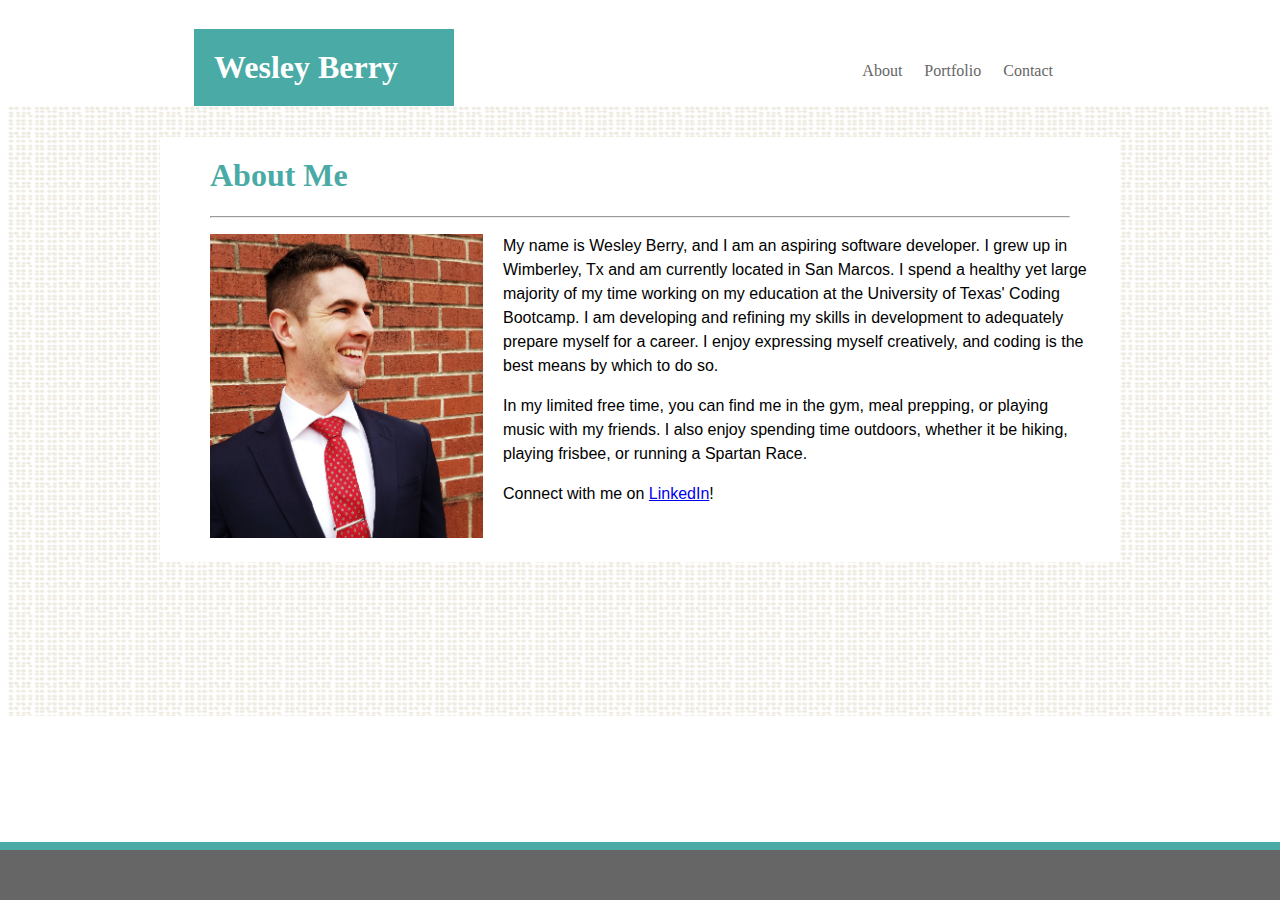
==== index.html @ 76d95b9a "First submission" ====
<!DOCTYPE html>
<html lang="en">

<head>
    <link rel="stylesheet" type="text/css" href="assets/css/style.css">
    <title>Wesley Berry's Portfolio</title>
</head>
<body>
    <div class="headermain">
            <h1 class="titlemain" style="float:left;">
                Wesley Berry</h1>
            <div class="header2">
                <a href="index.html" class="forbutton2">About</a>
                <a href="portfolio.html" class="forbutton2">Portfolio</a>
                <a href="contact.html" class="forbutton2">Contact</a>
            </div>
        </div>
    <div class="mainbody">
        <div class="container">
            <h1 class="aboutme">About Me</h1>
            <hr class="bar">
            <div class="diver">
                <img src="assets/images/picofme2.jpg" alt="You are missing out on a picture of me" style="float:left; width: 30%; height: 30%;
                padding-right: 20px; padding-bottom: 20px;">
                <p class="pstyle">My name is Wesley Berry, and I am an aspiring software developer. I grew up in
                    Wimberley, Tx and am currently located in San Marcos.
                    I spend a healthy yet large majority of my time working on my education at the University of Texas'
                    Coding Bootcamp. I am developing and refining my skills
                    in development to adequately prepare myself for a career. I enjoy expressing myself creatively, and
                    coding
                    is the best means by which to do so.
                </p>
                <p class="pstyle">In my limited free time, you can find me in the gym, meal prepping, or playing music
                    with my friends.
                    I also enjoy spending time outdoors, whether it be hiking, playing frisbee, or running a Spartan
                    Race.
                </p>
                <p class="pstyle">Connect with me on <a href="https://www.linkedin.com/in/wesley-berry-89742317a"
                    target="_blank">LinkedIn</a>!</p>
            </div>
        </div>
    </div>
    <div class="footerdata">
        <p></p>
    </div>
</body>
</html>
---- assets/css/style.css ----
.titlemain {
    color:white;
    background-color:#4aaaa5;
    border-color:#cccccc;
    font-family: 'Georgia', Times, 'Times New Roman', serif;
    padding: 20px;
    width: 220px;
    margin-left: 186px;
}

.special {
    color:#777777;
}

.diver {
    padding-top: 0px;
    padding-left: 50px;
    padding-left: 50px;
    padding-bottom: 20px;
    color: #dddddd;
    background-color: #ffffff;
}

.aboutme {
    color: #4aaaa5;
    margin-left: 50px;
    padding-top: 20px;
}

.mainbody {
    padding-top: 10px;
    background-image: url("../images/dynamic-style/dynamic-style.png");
    height: 600px;
}

.mainbodycontact {
    padding-top: 10px;
    background-image: url("../images/dynamic-style/dynamic-style.png");
    height: 600px;
}

.mainbodyport {
    padding-top: 10px;
    background-image: url("../images/dynamic-style/dynamic-style.png");
    height: 1100px;
}

.container {
    background-color: white;
    width: 960px;
    padding-bottom: 20px;
    margin-bottom: auto;
    margin-left: auto;
    margin-right: auto;
}

.footerdata {
    position: fixed;
    left: 0;
    bottom: 0;
    width: 100%;
    height: 50px;
    background-color: #666666;
    text-align: center;
    border-top: 8px;
    border-top-width: 100%;
    border-top-style: solid;
    border-color: #4aaaa5;
}

.bar {
    color: #666666;
    margin-left: 50px;
    margin-right: 50px;
}

.pstyle {
    color: black;
    padding-right: 30px;
    line-height: 1.5;
    font-family: 'Arial', 'Helvetica Neue', Helvetica, sans-serif;
}

.header2 {
    float: right;
    display: inline;
    margin-top: 50px;
    margin-right: 190px;
    padding-right: 20px;
}

.headermain {
    background-color: white;
    height: 98px;
    width: 100%;
}

.forbutton {
    color: white;
    background-color: #4aaaa5;
    width: 150px;
    height: 50px;
}

.forinput {
    padding-top: 10px;
    color: black;
    line-height: 2;
}

.forbutton2 {
    background-color: white;
    border: none;
    color: #666666;
    padding-bottom: 5px;
    padding-left: 7px;
    padding-right: 7px;
    text-align: center;
    text-decoration: none;
    display: inline-block;
    margin: 4px 2px;
    cursor: pointer;
}

.portimg {
    height: 28%;
    width: 28%;
    padding-left: 50px;
    margin-bottom: 20px;
    margin-top: 20px;
    margin-right: 20px;
}

.centeranimal {
    transform: translate(-49%, -200%);
    font-size: 24px;
    color:white;
    background-color: #4aaaa5;
    width: 270px;
    height: 30px;
    text-align: center;
    padding-top: 5px;
    margin-left: 182px;

}

.firstrow {
    display: grid;
    justify-content: start;
    grid-template-columns: 300px 300px;
    grid-template-rows: 300px 300px;
}
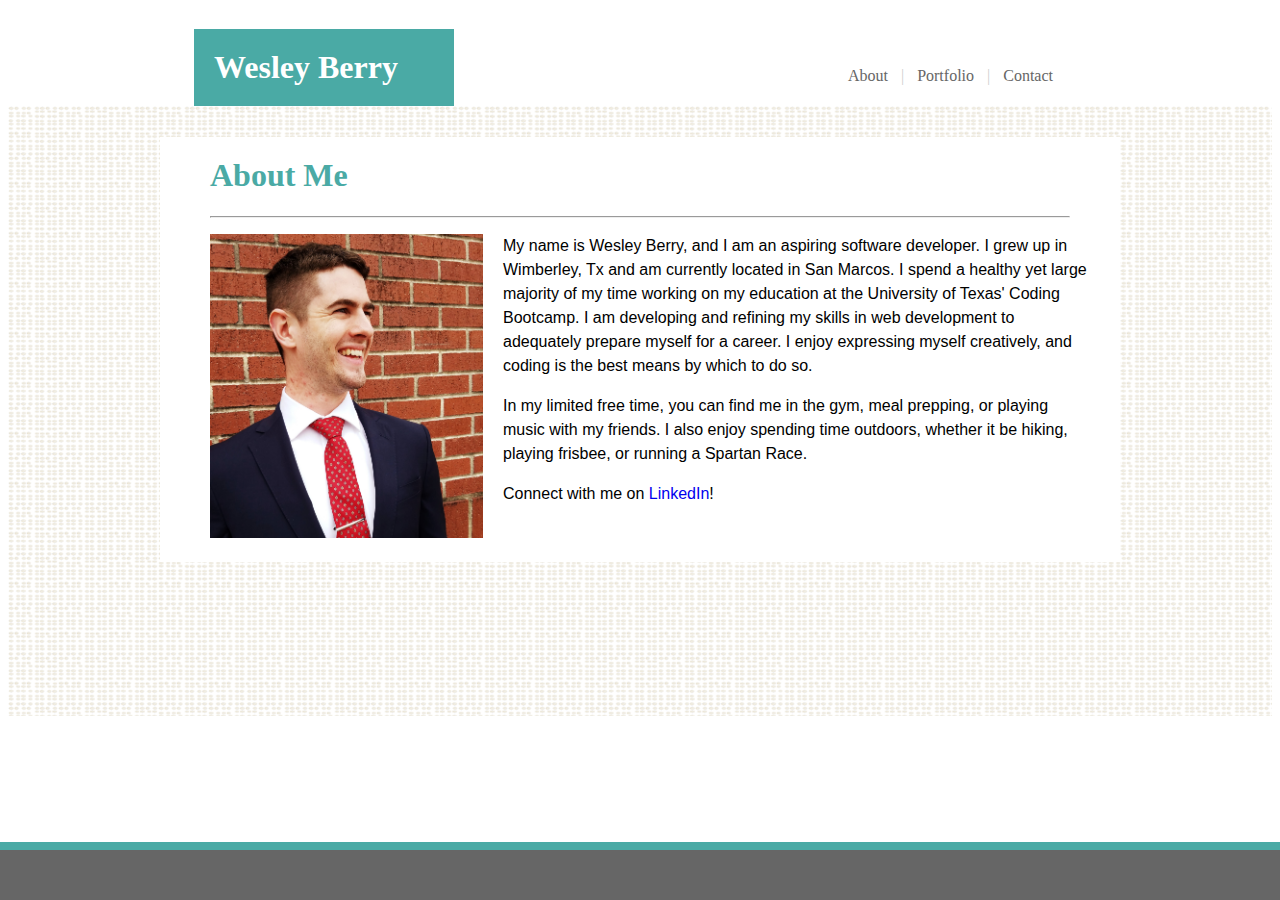
==== commit 1f4ea35d: "fourth submission" ====
--- a/index.html
+++ b/index.html
@@ -11,7 +11,9 @@
                 Wesley Berry</h1>
             <div class="header2">
                 <a href="index.html" class="forbutton2">About</a>
+                <span style="color: #cfcfcf;">|</span>
                 <a href="portfolio.html" class="forbutton2">Portfolio</a>
+                <span style="color: #cfcfcf;">|</span>
                 <a href="contact.html" class="forbutton2">Contact</a>
             </div>
         </div>
@@ -26,7 +28,7 @@
                     Wimberley, Tx and am currently located in San Marcos.
                     I spend a healthy yet large majority of my time working on my education at the University of Texas'
                     Coding Bootcamp. I am developing and refining my skills
-                    in development to adequately prepare myself for a career. I enjoy expressing myself creatively, and
+                    in web development to adequately prepare myself for a career. I enjoy expressing myself creatively, and
                     coding
                     is the best means by which to do so.
                 </p>
@@ -36,7 +38,7 @@
                     Race.
                 </p>
                 <p class="pstyle">Connect with me on <a href="https://www.linkedin.com/in/wesley-berry-89742317a"
-                    target="_blank">LinkedIn</a>!</p>
+                    target="_blank" class="forlinkedbutton">LinkedIn</a>!</p>
             </div>
         </div>
     </div>
--- a/assets/css/style.css
+++ b/assets/css/style.css
@@ -43,6 +43,10 @@
     padding-top: 10px;
     background-image: url("../images/dynamic-style/dynamic-style.png");
     height: 1100px;
+}
+
+p {
+    
 }
 
 .container {
@@ -100,6 +104,13 @@
     background-color: #4aaaa5;
     width: 150px;
     height: 50px;
+    transition-duration: 0.4s;
+    cursor: pointer;
+}
+
+.forbutton:hover {
+    color: #4aaaa5;
+    background-color: white;
 }
 
 .forinput {
@@ -110,16 +121,36 @@
 
 .forbutton2 {
     background-color: white;
+    text-decoration: none;
     border: none;
     color: #666666;
+    padding-top: 5px;
     padding-bottom: 5px;
     padding-left: 7px;
     padding-right: 7px;
     text-align: center;
-    text-decoration: none;
     display: inline-block;
     margin: 4px 2px;
+    transition-duration: 0.4s;
     cursor: pointer;
+}
+
+.forbutton2:hover {
+    background-color: #666666;
+    color: white;
+}
+
+.forbutton2 {
+    border-radius: 12px;
+}
+
+.forlinkedbutton {
+    text-decoration: none;
+}
+
+.forlinkedbutton:hover {
+    background-color: #a09d9d;
+    color: white;
 }
 
 .portimg {
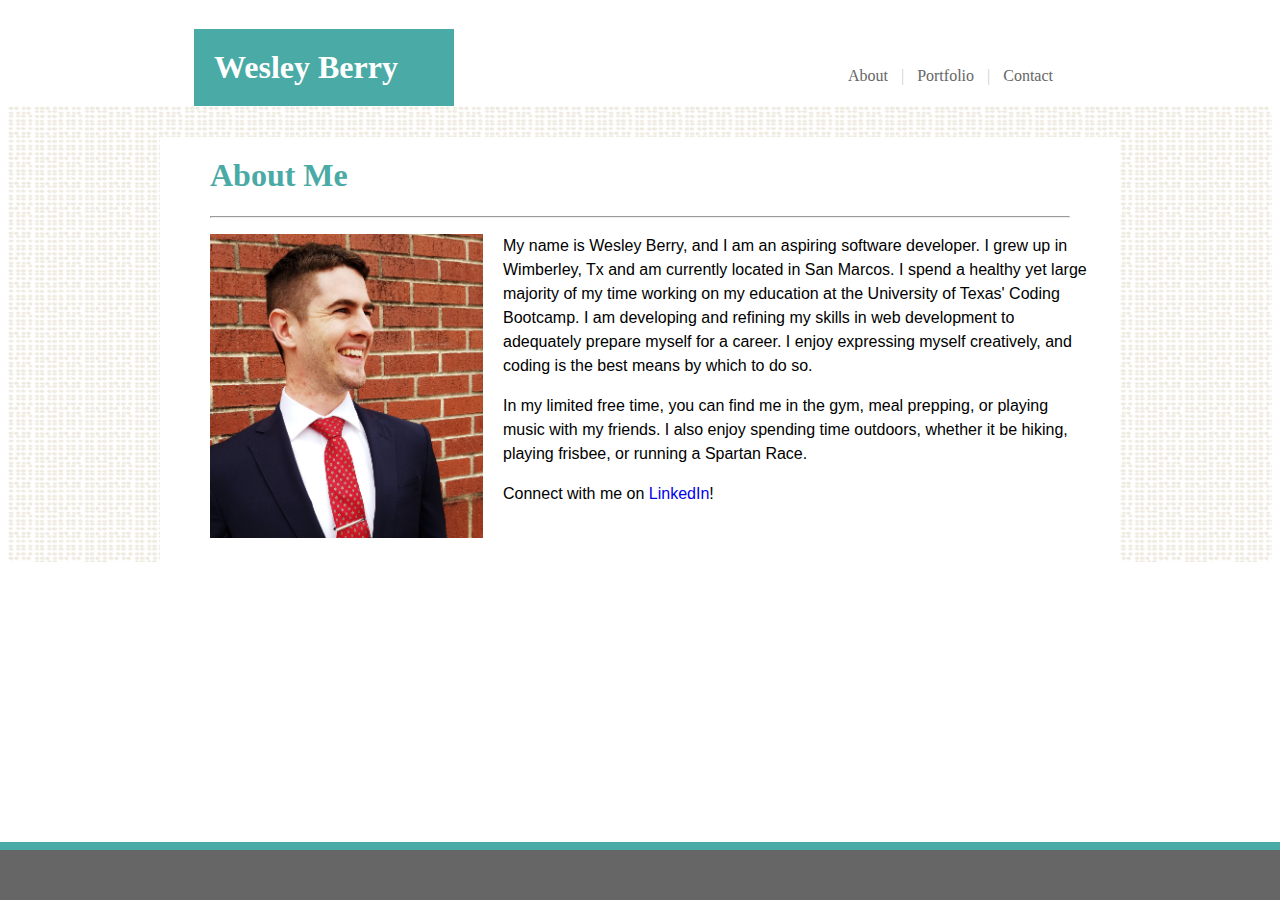
==== commit 83157c44: "changed background size" ====
--- a/index.html
+++ b/index.html
@@ -22,7 +22,8 @@
             <h1 class="aboutme">About Me</h1>
             <hr class="bar">
             <div class="diver">
-                <img src="assets/images/picofme2.jpg" alt="You are missing out on a picture of me" style="float:left; width: 30%; height: 30%;
+                <img src="assets/images/picofme2.jpg" alt="You are missing out on a picture of me" 
+                style="float:left; width: 30%; height: 30%;
                 padding-right: 20px; padding-bottom: 20px;">
                 <p class="pstyle">My name is Wesley Berry, and I am an aspiring software developer. I grew up in
                     Wimberley, Tx and am currently located in San Marcos.
--- a/assets/css/style.css
+++ b/assets/css/style.css
@@ -30,23 +30,19 @@
 .mainbody {
     padding-top: 10px;
     background-image: url("../images/dynamic-style/dynamic-style.png");
-    height: 600px;
+    background-size: auto;
 }
 
 .mainbodycontact {
     padding-top: 10px;
     background-image: url("../images/dynamic-style/dynamic-style.png");
-    height: 600px;
+    background-size: auto;
 }
 
 .mainbodyport {
     padding-top: 10px;
     background-image: url("../images/dynamic-style/dynamic-style.png");
-    height: 1100px;
-}
-
-p {
-    
+    background-size: auto;
 }
 
 .container {
